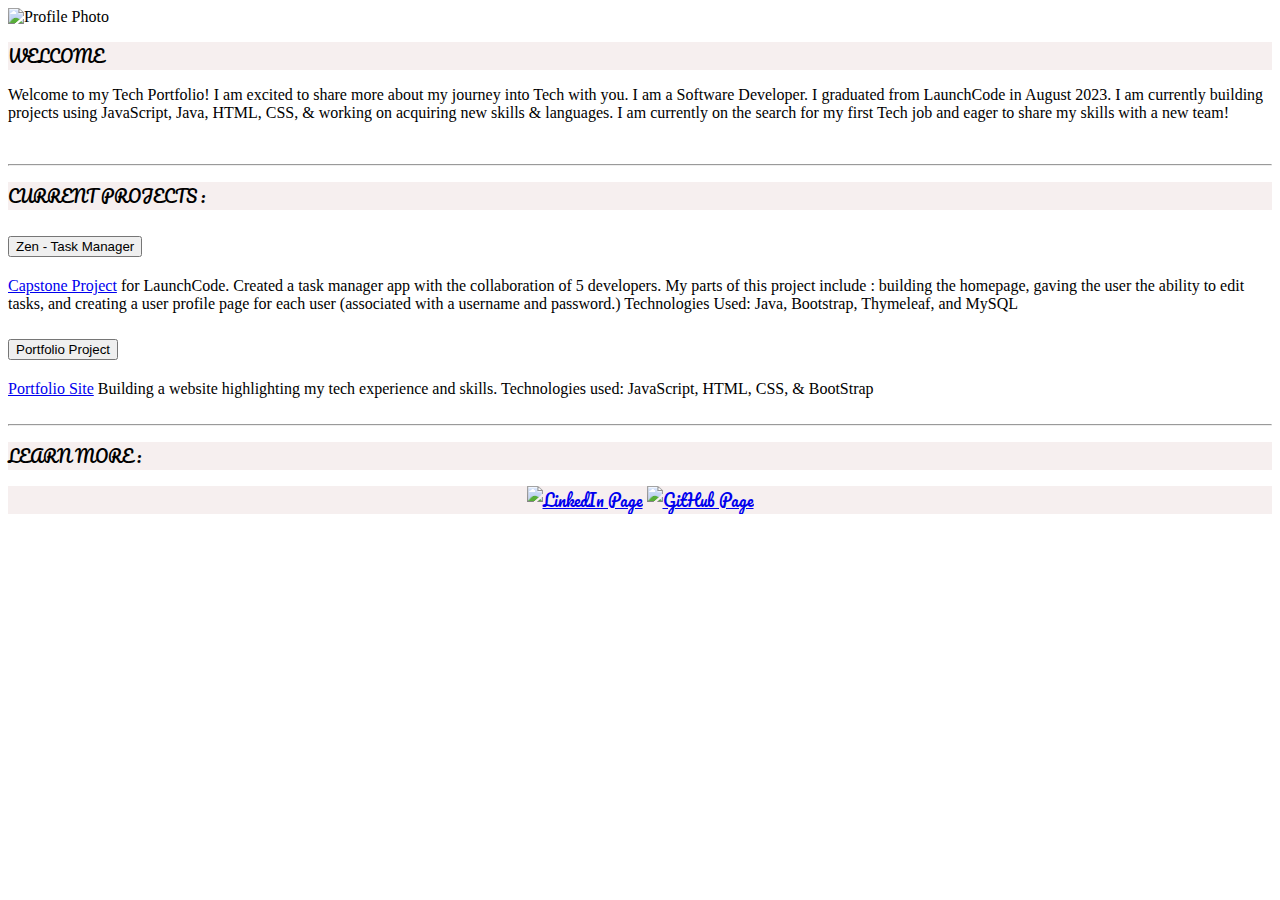
==== home.html @ 976c42f8 "added google fonts, updated text and added styling" ====
<!DOCTYPE html>
<html>
<head>
        <title>Tech Portfolio</title>
        <link rel="stylesheet" type="text/css" href="styles.css">
        <script src="scripts.js"></script>
        <link rel="stylesheet" href="https://cdn.jsdelivr.net/npm/bootstrap@5.2.3/dist/css/bootstrap.min.css" integrity="sha384-rbsA2VBKQhggwzxH7pPCaAqO46MgnOM80zW1RWuH61DGLwZJEdK2Kadq2F9CUG65" crossorigin="anonymous">
        <script src="https://cdn.jsdelivr.net/npm/bootstrap@5.2.3/dist/js/bootstrap.min.js"></script>
        <script src="https://cdn.jsdelivr.net/npm/bootstrap@5.2.3/dist/js/bootstrap.bundle.min.js"></script>
</head>
<body>
    <div>
        <img src="images/topBanner.png" alt="Profile Photo" class="center">
        <p class="paragraphOne">
            <span class="border border-secondary-subtle border-3">WELCOME</span>
        </p>
            Welcome to my Tech Portfolio! I am excited to share more about my
            journey into Tech with you. I am a Software Developer. I graduated from LaunchCode 
            in August 2023. I am currently building projects using JavaScript, Java, HTML, CSS, &
            working on acquiring new skills & languages.
            I am currently on the search for my first Tech job and eager
            to share my skills with a new team!
        </p>
    <br>
    <hr>
        <p>
            <span class="border border-secondary-subtle border-3">CURRENT PROJECTS :</span>
        </p>

        <div class="accordion accordion-flush" id="accordionFlushExample">
            <div class="accordion-item">
              <h2 class="accordion-header">
                <button class="accordion-button collapsed" type="button" data-bs-toggle="collapse" data-bs-target="#flush-collapseOne" aria-expanded="false" aria-controls="flush-collapseOne">
                  Zen - Task Manager
                </button>
              </h2>
              <div id="flush-collapseOne" class="accordion-collapse collapse" data-bs-parent="#accordionFlushExample">
                <div class="accordion-body"> <a href="https://github.com/allybreeden/liftoff-group-project">Capstone Project</a> for LaunchCode. Created a task manager app with the collaboration
                    of 5 developers.
                    My parts of this project include : building the homepage, gaving the user the ability 
                    to edit tasks, and creating a user profile page for each user (associated with a username and password.)
                    Technologies Used: Java, Bootstrap, Thymeleaf, and MySQL
                </div>
              </div>
            </div>
            <div class="accordion-item">
              <h2 class="accordion-header">
                <button class="accordion-button collapsed" type="button" data-bs-toggle="collapse" data-bs-target="#flush-collapseTwo" aria-expanded="false" aria-controls="flush-collapseTwo">
                  Portfolio Project
                </button>
              </h2>
              <div id="flush-collapseTwo" class="accordion-collapse collapse" data-bs-parent="#accordionFlushExample">
                <div class="accordion-body"><a href="https://github.com/allybreeden/profile-page">Portfolio Site</a>
                    Building a website highlighting my tech experience and skills. 
                    Technologies used: JavaScript, HTML, CSS, & BootStrap</div>
              </div>
            </div>
          <br>
          <hr>
          <p>
            <span class="border border-secondary-subtle border-3">LEARN MORE :</span>
          </p>
        <p class="photos">
            <a href="https://www.linkedin.com/in/allylynch/"><img src="images/linkedin.png" alt="LinkedIn Page" width="100" height="100"></img></a>
            <a href="https://github.com/allybreeden"><img src="images/github.png" alt="GitHub Page" width="100" height="100"></img></a>
        </p>
    </div>
</body>
        
</html>
---- styles.css ----
@import url( 
    'https://fonts.googleapis.com/css2?family=Roboto|Pacifico&display=swap'); 


h3 {
    color: gray;
    background-color: rgb(246, 239, 239);
    font-family: 'Pacifico';
}

p {
    background-color: rgb(246, 239, 239);
    font-family: 'Pacifico';
}

.paragraphOne {
    background-color: rgb(246, 239, 239);
    font-family: 'Pacifico';
}

.center {
    display: block;
    margin-left: auto;
    margin-right: auto;
    width: 100%;
  }

  .photos {
    text-align: center;
  }
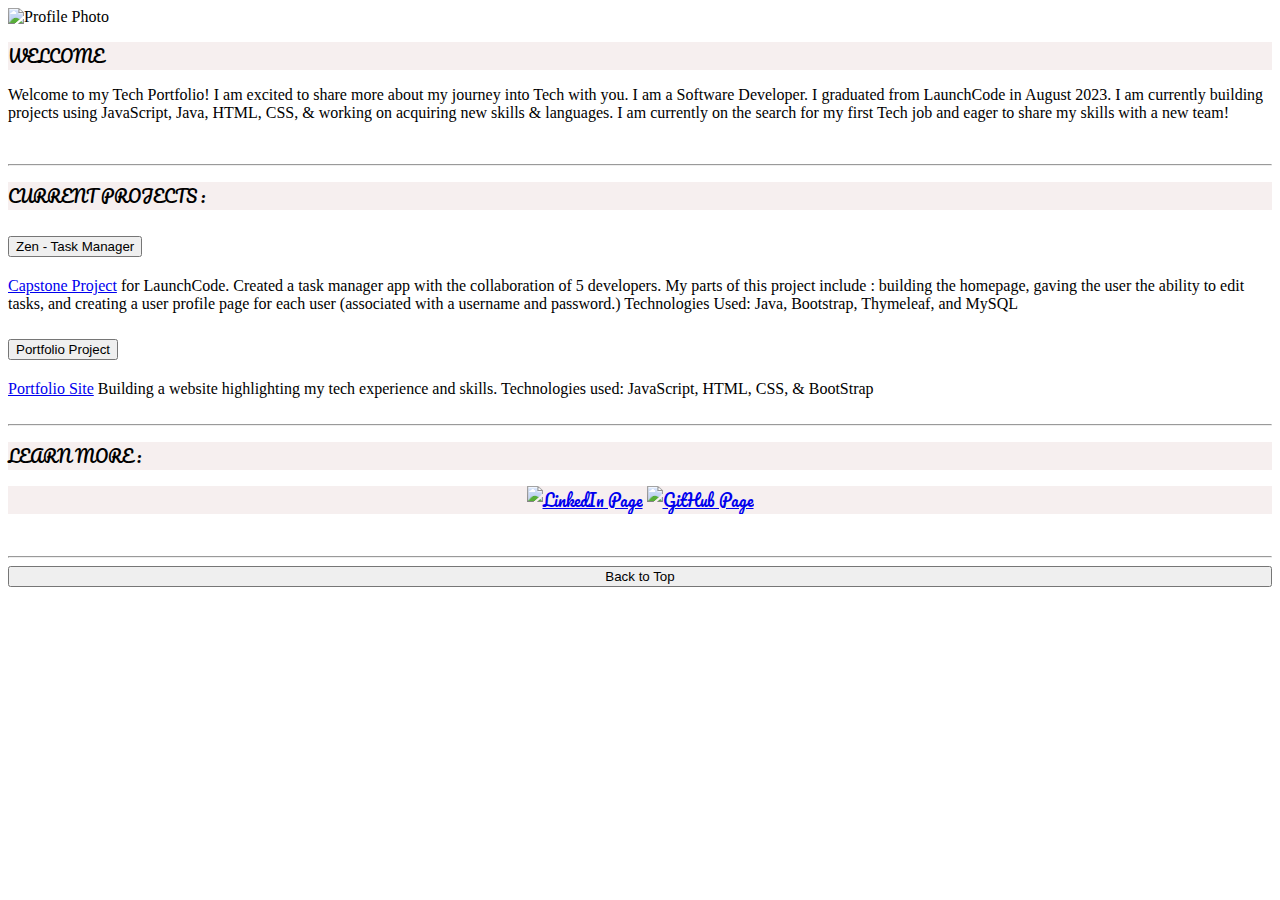
==== commit f2da40d3: "Added Back to Top button on homepage" ====
--- a/home.html
+++ b/home.html
@@ -64,6 +64,11 @@
             <a href="https://www.linkedin.com/in/allylynch/"><img src="images/linkedin.png" alt="LinkedIn Page" width="100" height="100"></img></a>
             <a href="https://github.com/allybreeden"><img src="images/github.png" alt="GitHub Page" width="100" height="100"></img></a>
         </p>
+        <br>
+        <hr>
+        <div>
+          <button class="center" onClick="topOfPage()">Back to Top</button>
+        </div>
     </div>
 </body>
         
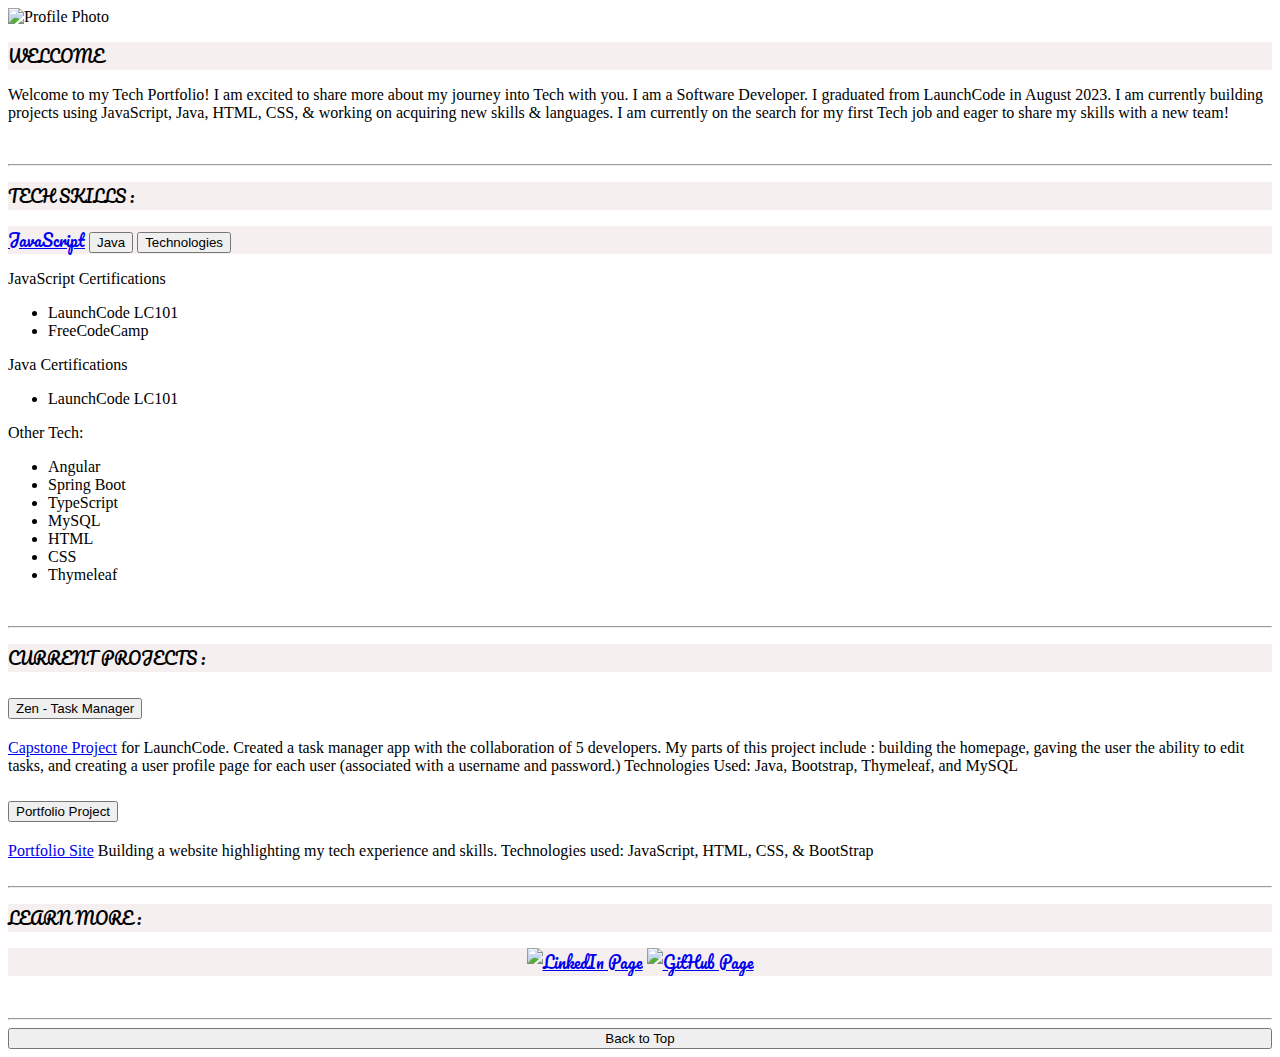
==== commit ac42c083: "updated description, added tech skills section buttons with collapsible descriptions, changed links" ====
--- a/home.html
+++ b/home.html
@@ -21,6 +21,62 @@
             I am currently on the search for my first Tech job and eager
             to share my skills with a new team!
         </p>
+        <br>
+       <hr>
+        <p>
+          <span class="border border-secondary-subtle border-3">TECH SKILLS :</span>
+      </p>
+     
+      <p class="d-inline-flex gap-1">
+        <a class="btn btn-secondary" data-bs-toggle="collapse" href="#multiCollapseExample1" role="button" aria-expanded="false" aria-controls="multiCollapseExample1">JavaScript</a>
+        <button class="btn btn-secondary" type="button" data-bs-toggle="collapse" data-bs-target="#multiCollapseExample2" aria-expanded="false" aria-controls="multiCollapseExample2">Java</button>
+        <button class="btn btn-secondary" type="button" data-bs-toggle="collapse" data-bs-target="#multiCollapseExample3" aria-expanded="false" aria-controls="multiCollapseExample3">Technologies</button>
+      </p>
+      <div class="row">
+        <div class="col">
+          <div class="collapse multi-collapse" id="multiCollapseExample1">
+            <div class="card card-body">
+              JavaScript 
+              Certifications
+              <ul class="list-group">
+                <li class="list-group-item">LaunchCode LC101</li>
+                <li class="list-group-item">FreeCodeCamp</li>
+              </ul>
+            </div>
+          </div>
+        </div>
+        <div class="col">
+          <div class="collapse multi-collapse" id="multiCollapseExample2">
+            <div class="card card-body">
+              Java
+             Certifications
+              <ul class="list-group">
+                <li class="list-group-item">LaunchCode LC101</li>
+              </ul>
+            </div>
+          </div>
+        </div>
+      </div>
+      <div class="col">
+        <div class="collapse multi-collapse" id="multiCollapseExample3">
+          <div class="card card-body">
+            Other Tech:
+            <ul class="list-group">
+              <li class="list-group-item">Angular</li>
+              <li class="list-group-item">Spring Boot</li>
+              <li class="list-group-item">TypeScript</li>
+              <li class="list-group-item">MySQL</li>
+              <li class="list-group-item">HTML</li>
+              <li class="list-group-item">CSS</li>
+              <li class="list-group-item">Thymeleaf</li>
+            </ul>
+          </div>
+        </div>
+      </div>
+    </div>
+
+
+
     <br>
     <hr>
         <p>
@@ -61,8 +117,8 @@
             <span class="border border-secondary-subtle border-3">LEARN MORE :</span>
           </p>
         <p class="photos">
-            <a href="https://www.linkedin.com/in/allylynch/"><img src="images/linkedin.png" alt="LinkedIn Page" width="100" height="100"></img></a>
-            <a href="https://github.com/allybreeden"><img src="images/github.png" alt="GitHub Page" width="100" height="100"></img></a>
+            <a href="https://www.linkedin.com/in/allylynch/" target="_blank"><img src="images/linkedin.png" alt="LinkedIn Page" width="100" height="100"></img></a>
+            <a href="https://github.com/allylb-code" target="_blank"><img src="images/github.png" alt="GitHub Page" width="100" height="100"></img></a>
         </p>
         <br>
         <hr>
